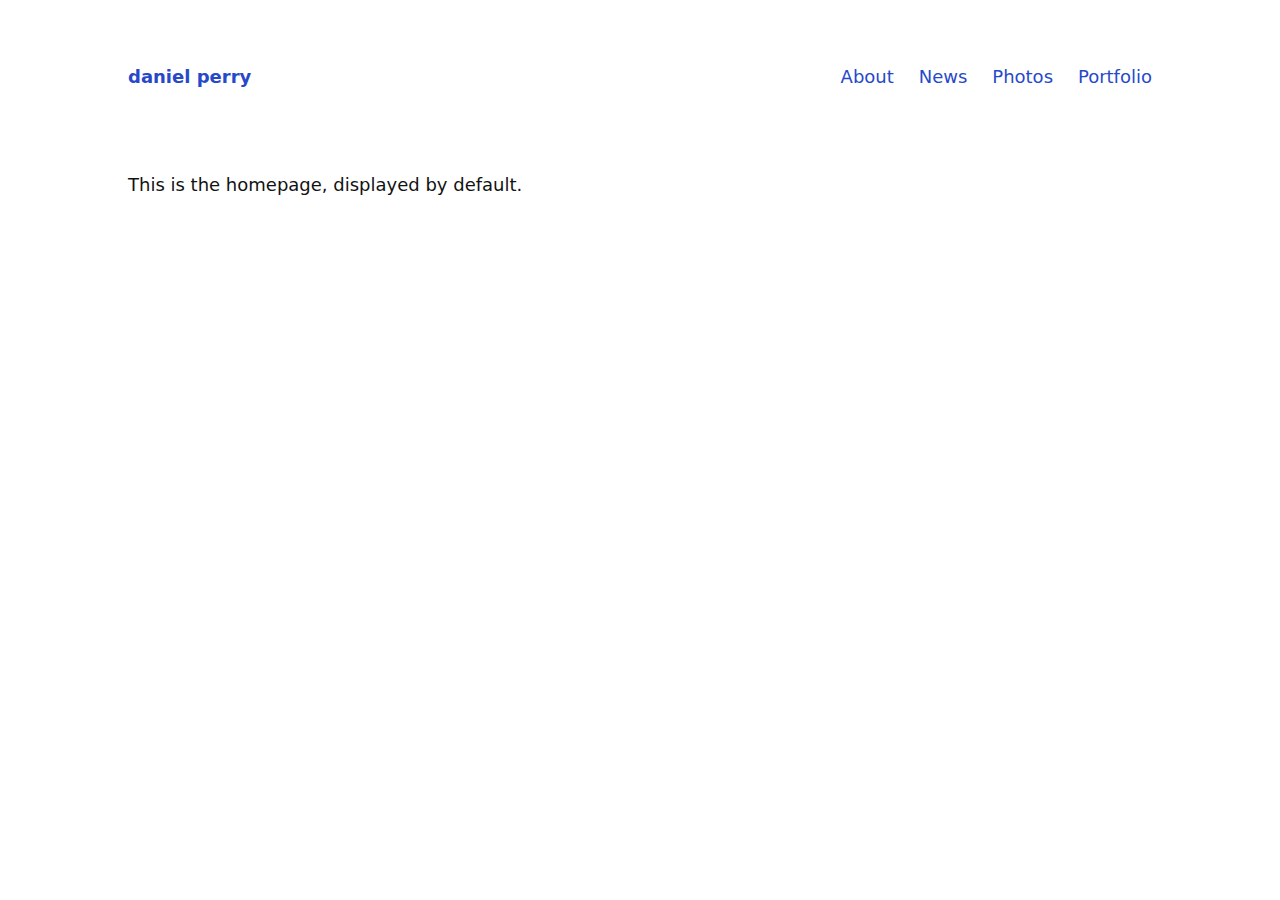
==== index.html @ 3948b259 "Initial commit" ====
<!-- JOHN DOE’S PAGE - https://github.com/cadars/john-doe/ -->

<!DOCTYPE html>
<html lang="en">
  <head>
    <meta charset="utf-8">
    <meta name="viewport" content="width=device-width,initial-scale=1">
    
    <title>Site title</title>
    <meta name="description" content="Site description">
    
    <!-- Recommended minimum -->
    <meta property="og:title" content="Site title">
    <meta property="og:description" content="Site description">
    <meta property="og:image" content="img/site-image.jpg">
    <meta name="twitter:card" content="summary_large_image">
    
    <!-- You could also inline the stylesheet -->
    <link href="styles.css" rel="stylesheet" >
    
  </head>
  <body>
    
    <header>
      <h1>
        <a href="#home">daniel perry</a>
      </h1>
      <nav>
        <a href="#about">About</a>
        <a href="#news">News</a>
        <a href="#photos">Photos</a>
        <a href="#portfolio">Portfolio</a>
      </nav>
    </header>
    
    <main>
      
      <section id="home"> <!-- HOME -->
        
        <p>This is the homepage, displayed by default.</p>
        
      </section>
      
      <section id="about"> <!-- ABOUT -->
        
        <p>This is the about page. <a href="#another-page">This is a link to another page</a>.</p>
        
        <figure> 
          <a href="#img-about">         
            <img loading="lazy" alt="" src="//via.placeholder.com/1200x600/ddd/ccc" width="1200" height="600">
          </a>
          <figcaption>Example of an image with a link to a larger version.</figcaption>
        </figure>
        
      </section>
      
      <section id="news"> <!-- NEWS -->
        
        <article>
          <h1>Blogging with Joe Bloggs <time>10.10.2020</time></h1>
          <p> One <em>could</em> use this setup to write <s>a blog</s> short updates. For images make sure to use the <code>loading="lazy"</code> attribute, so they get loaded only when needed.<label for="lazy">1</label><input type="checkbox" id="lazy"><small>
            
            You might be able to use it for <code>iframe</code> embeds too(?), but maybe just write a link to the Youtube video instead.
            
           </small></p>
        </article>
              
        <article>
          <h1><a href="https://example.com">Why Your Cat Bites You</a> <time>12.12.2004</time></h1>
          <p>Honestly you don't want to know.</p>
        </article>
      
      </section>
      
      <section id="photos"> <!-- PHOTOS -->
        
        <p>An example of a photo gallery with a lightbox.</p>

        <!-- You can use this grid of images in any page -->
        
        <div class="grid">
          <a href="#img-01"><img loading="lazy" alt="" src="//via.placeholder.com/300x300/ddd/ccc"></a>
          <a href="#img-02"><img loading="lazy" alt="" src="//via.placeholder.com/400x300/ddd/ccc"></a>
          <a href="#img-03"><img loading="lazy" alt="" src="//via.placeholder.com/300x400/ddd/ccc"></a>
          <a href="#img-04"><img loading="lazy" alt="" src="//via.placeholder.com/300x300/ddd/ccc"></a>
          <a href="#img-05"><img loading="lazy" alt="" src="//via.placeholder.com/400x300/ddd/ccc"></a>
          <a href="#img-06"><img loading="lazy" alt="" src="//via.placeholder.com/300x400/ddd/ccc"></a>
          <a href="#img-07"><img loading="lazy" alt="" src="//via.placeholder.com/300x300/ddd/ccc"></a>
          <a href="#img-08"><img loading="lazy" alt="" src="//via.placeholder.com/400x300/ddd/ccc"></a>
          <a href="#img-09"><img loading="lazy" alt="" src="//via.placeholder.com/300x400/ddd/ccc"></a>
          <a href="#img-10"><img loading="lazy" alt="" src="//via.placeholder.com/300x300/ddd/ccc"></a>
          <a href="#img-11"><img loading="lazy" alt="" src="//via.placeholder.com/400x300/ddd/ccc"></a>
          <a href="#img-12"><img loading="lazy" alt="" src="//via.placeholder.com/300x400/ddd/ccc"></a>
          <a href="#img-13"><img loading="lazy" alt="" src="//via.placeholder.com/300x300/ddd/ccc"></a>
          <a href="#img-14"><img loading="lazy" alt="" src="//via.placeholder.com/400x300/ddd/ccc"></a>
          <a href="#img-15"><img loading="lazy" alt="" src="//via.placeholder.com/300x400/ddd/ccc"></a>
        </div>
        
      </section>
      
      <section id="portfolio"> <!-- PORTFOLIO -->

        <div class="slides">
          <figure><img loading="lazy" alt="" src="//via.placeholder.com/4000x3000/ddd/ccc"></figure>
          <figure><img loading="lazy" alt="" src="//via.placeholder.com/3000x4000/ddd/ccc"></figure>
          <figure><img loading="lazy" alt="" src="//via.placeholder.com/4000x3000/ddd/ccc"></figure>
          <figure>
            <p>You can also have text over here.</p>
          </figure>
          <figure><img loading="lazy" alt="" src="//via.placeholder.com/1000x1000/ddd/ccc"></figure>
          <figure><img loading="lazy" alt="" src="//via.placeholder.com/4000x3000/ddd/ccc"></figure>
          <figure><img loading="lazy" alt="" src="//via.placeholder.com/3000x4000/ddd/ccc"></figure>
          <figure><img loading="lazy" alt="" src="//via.placeholder.com/1000x1000/ddd/ccc"></figure>
          <figure><img loading="lazy" alt="" src="//via.placeholder.com/4000x3000/ddd/ccc"></figure>
        </div>

      </section>
        
      <section id="another-page"> <!-- ANOTHER PAGE -->
        
        <p>This page is not referenced in the menu, yet it exists.</p>
        <p><a href="#about">← back</a></p>
        
      </section>
      
    </main>
    
    <!-- ----------
    LIGHTBOX IMAGES
    ----------- -->

    <!-- PHOTOS grid -->
    
    <a href="#photos" class="lightbox" id="img-01"><img loading="lazy" alt="" src="//via.placeholder.com/3000x3000/ddd/ccc"></a>
    <a href="#photos" class="lightbox" id="img-02"><img loading="lazy" alt="" src="//via.placeholder.com/4000x3000/ddd/ccc"></a>
    <a href="#photos" class="lightbox" id="img-03"><img loading="lazy" alt="" src="//via.placeholder.com/3000x4000/ddd/ccc"></a>
    <a href="#photos" class="lightbox" id="img-04"><img loading="lazy" alt="" src="//via.placeholder.com/3000x3000/ddd/ccc"></a>
    <a href="#photos" class="lightbox" id="img-05"><img loading="lazy" alt="" src="//via.placeholder.com/4000x3000/ddd/ccc"></a>
    <a href="#photos" class="lightbox" id="img-06"><img loading="lazy" alt="" src="//via.placeholder.com/3000x4000/ddd/ccc"></a>
    <a href="#photos" class="lightbox" id="img-07"><img loading="lazy" alt="" src="//via.placeholder.com/3000x3000/ddd/ccc"></a>
    <a href="#photos" class="lightbox" id="img-08"><img loading="lazy" alt="" src="//via.placeholder.com/4000x3000/ddd/ccc"></a>
    <a href="#photos" class="lightbox" id="img-09"><img loading="lazy" alt="" src="//via.placeholder.com/3000x4000/ddd/ccc"></a>
    <a href="#photos" class="lightbox" id="img-10"><img loading="lazy" alt="" src="//via.placeholder.com/3000x3000/ddd/ccc"></a>
    <a href="#photos" class="lightbox" id="img-11"><img loading="lazy" alt="" src="//via.placeholder.com/4000x3000/ddd/ccc"></a>
    <a href="#photos" class="lightbox" id="img-12"><img loading="lazy" alt="" src="//via.placeholder.com/3000x4000/ddd/ccc"></a>
    <a href="#photos" class="lightbox" id="img-13"><img loading="lazy" alt="" src="//via.placeholder.com/3000x3000/ddd/ccc"></a>
    <a href="#photos" class="lightbox" id="img-14"><img loading="lazy" alt="" src="//via.placeholder.com/4000x3000/ddd/ccc"></a>
    <a href="#photos" class="lightbox" id="img-15"><img loading="lazy" alt="" src="//via.placeholder.com/3000x4000/ddd/ccc"></a>    
    
    <!-- Other images -->
    
    <a href="#about" class="lightbox" id="img-about"><img loading="lazy" alt="" src="//via.placeholder.com/2400x1200/ddd/ccc"></a>
    
  </body>
</html>
---- styles.css ----
* { margin: 0; padding: 0; box-sizing: border-box;
  
  /* Color scheme */
  
  --textcolor: #121212;
  --bgcolor: #fff;
  --highlight: #2749c9;

}

@media (prefers-color-scheme: dark) {
  * {
    --textcolor: #dadada;
    --bgcolor: #141414;
    --highlight: #ffc400;
  }
}

body {
  font-size: 18px;
  font-family: system-ui, sans-serif;
  line-height: 1.45;
  color: var(--textcolor);
  background: var(--bgcolor);
  position: relative;
  max-width: 64em;  /* remove this for a full-width layout */
  margin: 0 auto;  /* centers the layout */
}

@media only screen and (max-width: 680px) { /* smaller screens */
  body {
    font-size: 16px;
  }
}

/* ------- Sections ------- */

section {
  padding: calc(6em + 5vw) 5vw 8vw 5vw;
  /* !! Everything below is needed !! */
  display: none;
  position: absolute;
  top: 0;
  min-height: 100vh;
  width: 100%;
  background: var(--bgcolor);
}

section:target { /* Show section */
  display: block;
}

section#home { /* Show #home by default */
  display: block;
}

/* ------- Header ------- */

header {
  padding: 5vw 5vw 0 5vw;
  display: flex;
  flex-wrap: wrap;
  position: relative;
  z-index: 2;
}

header h1 {
  font-size: 1em;
  flex: 1;
  white-space: nowrap;
  padding: 0 20vw .5em 0;
}

nav a:not(:last-of-type) {
  margin-right: 1.5vw;
}

/* ------- General ------- */

a {
  text-decoration: none;
  color: var(--highlight);
}

a:hover {
  border-bottom: 1px solid;
}

h2, h3, h4 {
  font-size: 1em;
  font-weight: 600;
  margin: 1.6em 0 .6em 0;
}

p, ul, ol, article {
  max-width: 60ch; /* Limit line-length to 60 characters */
  margin-bottom: .6em;
}

ul {
  list-style-type: none;
}

ul li::marker {
  content: "\2022   ";
}

li {
  margin-bottom: .2em;
}

ul, ol {
  padding-left: 2ch;
}

b, strong {
  font-weight: 600;
}

small {
  font-size: .85em;
}

hr {
  height: 1px;
  border: 0;
  background: currentColor;
  opacity: .1;
  margin: 1.2em 0;
}

abbr {
  text-decoration: none;
}

abbr[title]:hover {
  opacity: .7;
  cursor: help;
}

blockquote {
  padding-left: 2ch;
  opacity: .7;
  margin-bottom: .6em;
  position: relative;
}

blockquote:before {
  content: "";
  position:absolute;
  left: 0;
  top: .3em;
  bottom: .3em;
  background: currentColor;
  width: 1px;
  opacity: .2;
}

img, svg, video, audio {
  display: block;
  max-width: 100%;
  height: auto;
  fill: currentColor;
}
  
code, pre, textarea {
  font-family: ui-monospace, SF Mono, Menlo, Monaco, Andale Mono, monospace;
  font-size: 1em;
  opacity: .7;
}

a code {
  opacity:1;
}

textarea { /* for code samples */
  font-size: .9em;
  color: inherit;
  line-height:inherit;
  padding:.6em .9em;
  margin: .8em 0 1em 0;
  position: relative;
  display: block;
  width: 100%;
  white-space: pre;
  border:0;
  border-radius: 4px;
  background:rgba(255,255,100,.075);
  box-shadow: inset 1px 1px 0 rgba(0,0,0,.2), inset -1px -1px 0 rgba(0,0,0,.04) ;
}

/* Inline footnotes */

label {
  cursor: pointer;
  vertical-align: super;
  line-height: 1;
  font-size: .75em;
  padding-left: .1em;
}

label:hover {
  color: var(--highlight);
}

label:before {content:"[";}
label:after {content:"]";}

label + input,
label + input + small {
  display: none;
}

input:checked + small {
  display: block;
  padding: .8em 0 1em 2.5vw;;
}

/* Figures */

figure {
  margin: 2em 0 1.5em 0;
}

figure figcaption {
  margin: 0.8em 0 0 0;
  font-size: .85em;
  opacity: .7;
}

/* Responsive video embeds */

figure.video {
  position: relative;
  padding-bottom: 56.25%; /* 16:9 */
  height: 0;
  overflow: hidden;
}

figure.video iframe, figure.video object, figure.video embed {
  position: absolute;
  top: 0;
  left: 0;
  width: 100%;
  height: 100%;
  border: 0;
  visibility: hidden; /* so loading="lazy" should work? */
}

section:target iframe {
  visibility: visible;
}

/* External links */

a[href*="//"]:after { 
  font-weight: 300;
  content: "\2197"; /* top right arrow: â†— */
  color: var(--textcolor);
  opacity: .25;
}

a[href*="//"]:hover:after {
  color: var(--highlight);
  opacity: 1;
}

/* File links */

a:before { 
  font-size: .7em;
  margin-right: .4em;
}

/* Add more filetypes here if you want */

a[href$=".pdf"]:before { content: "PDF"; }
a[href$=".txt"]:before { content: "TXT"; }
a[href$=".mp3"]:before { content: "MP3"; }
a[href$=".jpeg"]:before,
a[href$=".jpg"]:before,
a[href$=".gif"]:before,
a[href$=".png"]:before { content: "IMG"; }

/* ------- News ------- */

article + article {
  margin-top: 5em;
}

article h1 {
  font-size: 1em;
  font-weight:700;
  margin-bottom: 1em;
}

article time {
  margin-left: .6em;
  font-size: .8em;
  font-weight: 400;
  opacity: .7;
}

/* ------- Images Grid ------- */

.grid {
  display: grid;
  grid-gap: 5vmin;
  grid-template-columns: repeat(auto-fill, minmax(150px, 1fr));
  grid-auto-flow: dense;
  padding: 2em 0;
}

.grid a {
  position: relative;
  border: 0;
}

.grid a:before {
  content: "";
  display: block;
  padding-top: 100%;
}

.grid a img {
  position: absolute;
  top: 0;
  width: 100%;
  height: 100%;
  object-fit: contain;
}

.grid a:hover {
  transform: scale(.975);
}

/* ------- Slideshow ------- */

.slides {
  position:fixed;
  top:0;
  left:0;
  right:0;
  bottom:0;
  overflow-y:scroll;
  scroll-snap-type:y mandatory;
}

.slides figure {
  height:100vh;
  padding:0 5vw;
  margin:0;
  display:grid;
  place-items:center;
  align-content: center;
  scroll-snap-align:center;
  background-size: cover; /* Full bleed background images */
  background-position: center center;
}

.slides figure img {
  max-height:88vh;
}

/* ------- Lightbox ------- */

.lightbox {
  position: fixed;
  display: none;
  color: var(--textcolor);
}

.lightbox:target {
  top: 0;
  right: 0;
  left: 0;
  height: 100vh;
  display: grid;
  place-items: center;
  align-content: center;
  background: var(--bgcolor);
  border: 0;
  z-index: 3;
}

.lightbox img {
  max-height: 100vh;
  z-index: 4;
}

.lightbox:target:before { /* Loading spinner */
  content:"";
  height: 2em;
  width: 2em;
  animation: spin .8s infinite linear;
  border: 1px solid;
  border-right-color: transparent;
  border-radius: 50%;
  display: block;
  position: absolute;
  transform: translateX(-50%);
  opacity: .25;
}

@keyframes spin {
  0% { transform: rotate(0deg); }
  100% { transform: rotate(360deg); }
}

.lightbox:target:after { /* Ã— to close */
  content: "\00D7";
  position: fixed;
  font-size: 2em;
  font-weight: 200;
  line-height: 0;
  top: .75em;
  right: .5em;
  z-index: 4;
}

/* ------- Print ------- */

@media print {
  
  nav, .lightbox:target:after { display: none; }
  
  article, figure, img {
    page-break-inside: avoid;
    break-inside: avoid;
  }
  
  /* Inline footnotes */
  label + input + small { display: inline; }
  label + input + small:before { content: "["; }
  label + input + small:after { content: "]"; }
    
}
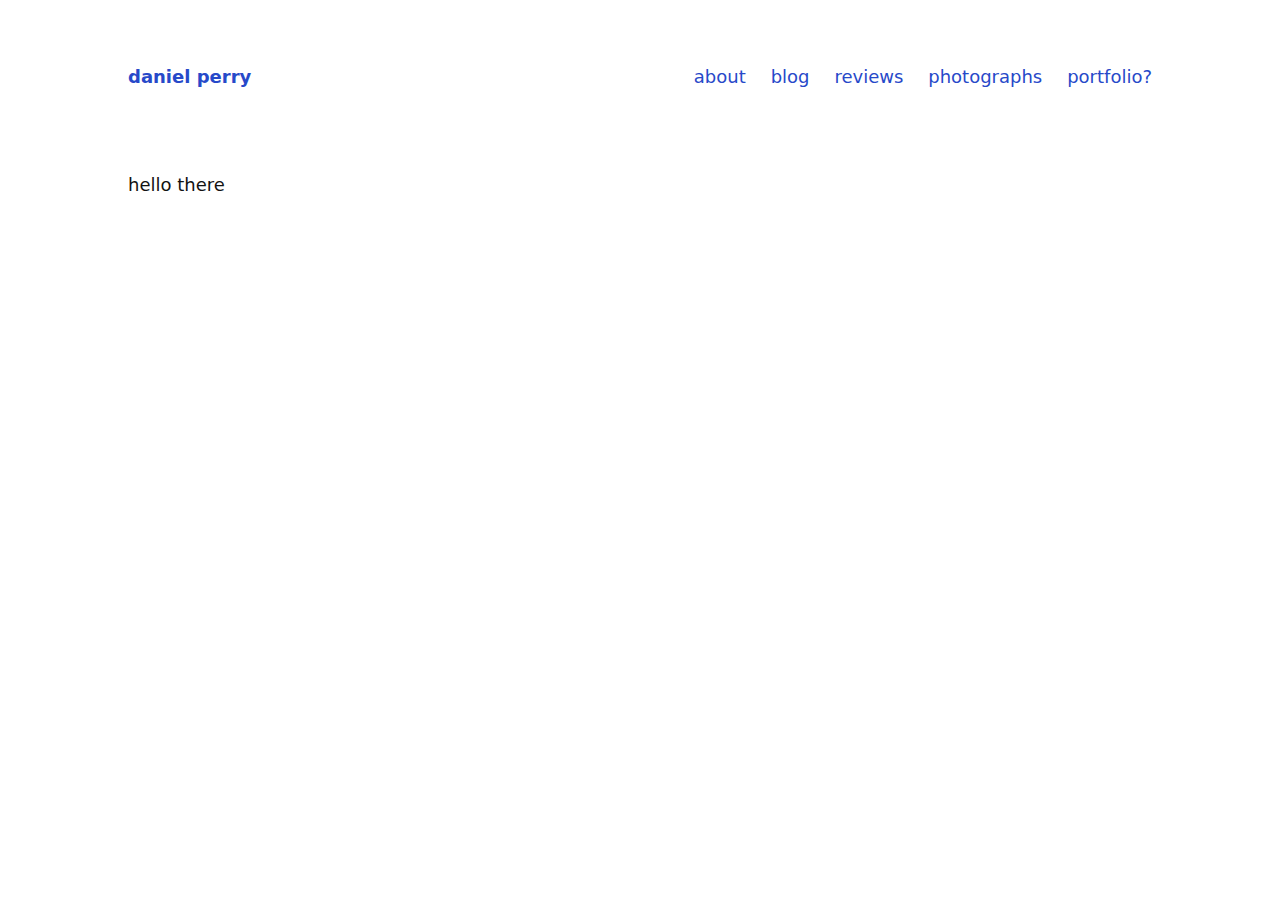
==== commit 268ccbe7: "Update index.html" ====
--- a/index.html
+++ b/index.html
@@ -26,10 +26,11 @@
         <a href="#home">daniel perry</a>
       </h1>
       <nav>
-        <a href="#about">About</a>
-        <a href="#news">News</a>
-        <a href="#photos">Photos</a>
-        <a href="#portfolio">Portfolio</a>
+        <a href="#about">about</a>
+        <a href="#blog">blog</a>
+        <a href="#reviews">reviews</a>
+        <a href="#photography">photographs</a>
+        <a href="#portfolio">portfolio?</a>
       </nav>
     </header>
     
@@ -37,44 +38,39 @@
       
       <section id="home"> <!-- HOME -->
         
-        <p>This is the homepage, displayed by default.</p>
+        <p>hello there</p>
         
       </section>
       
       <section id="about"> <!-- ABOUT -->
         
-        <p>This is the about page. <a href="#another-page">This is a link to another page</a>.</p>
+        <p>my name is daniel. this is my websit. sorry it is empty at the moment </p>
         
         <figure> 
           <a href="#img-about">         
-            <img loading="lazy" alt="" src="//via.placeholder.com/1200x600/ddd/ccc" width="1200" height="600">
+            <!--<img loading="lazy" alt="" src="images/armyman.jpg" width="600" height="300"> -->
           </a>
           <figcaption>Example of an image with a link to a larger version.</figcaption>
         </figure>
         
       </section>
       
-      <section id="news"> <!-- NEWS -->
+      <section id="blog"> <!-- blog -->
         
         <article>
-          <h1>Blogging with Joe Bloggs <time>10.10.2020</time></h1>
-          <p> One <em>could</em> use this setup to write <s>a blog</s> short updates. For images make sure to use the <code>loading="lazy"</code> attribute, so they get loaded only when needed.<label for="lazy">1</label><input type="checkbox" id="lazy"><small>
-            
-            You might be able to use it for <code>iframe</code> embeds too(?), but maybe just write a link to the Youtube video instead.
-            
-           </small></p>
+          <h1>hmmm random thoughts <time>25.11.2020</time></h1>
+          <p>This is post #1</p>
         </article>
-              
-        <article>
-          <h1><a href="https://example.com">Why Your Cat Bites You</a> <time>12.12.2004</time></h1>
-          <p>Honestly you don't want to know.</p>
-        </article>
-      
+
+      </section>
+
+      <section id="reviews" ><!--Reviews-->
+
       </section>
       
       <section id="photos"> <!-- PHOTOS -->
         
-        <p>An example of a photo gallery with a lightbox.</p>
+        <p>gallery.</p>
 
         <!-- You can use this grid of images in any page -->
         
@@ -99,20 +95,6 @@
       </section>
       
       <section id="portfolio"> <!-- PORTFOLIO -->
-
-        <div class="slides">
-          <figure><img loading="lazy" alt="" src="//via.placeholder.com/4000x3000/ddd/ccc"></figure>
-          <figure><img loading="lazy" alt="" src="//via.placeholder.com/3000x4000/ddd/ccc"></figure>
-          <figure><img loading="lazy" alt="" src="//via.placeholder.com/4000x3000/ddd/ccc"></figure>
-          <figure>
-            <p>You can also have text over here.</p>
-          </figure>
-          <figure><img loading="lazy" alt="" src="//via.placeholder.com/1000x1000/ddd/ccc"></figure>
-          <figure><img loading="lazy" alt="" src="//via.placeholder.com/4000x3000/ddd/ccc"></figure>
-          <figure><img loading="lazy" alt="" src="//via.placeholder.com/3000x4000/ddd/ccc"></figure>
-          <figure><img loading="lazy" alt="" src="//via.placeholder.com/1000x1000/ddd/ccc"></figure>
-          <figure><img loading="lazy" alt="" src="//via.placeholder.com/4000x3000/ddd/ccc"></figure>
-        </div>
 
       </section>
         
@@ -152,4 +134,5 @@
     <a href="#about" class="lightbox" id="img-about"><img loading="lazy" alt="" src="//via.placeholder.com/2400x1200/ddd/ccc"></a>
     
   </body>
+  <!--Credit to https://john-doe.neocities.org-->
 </html>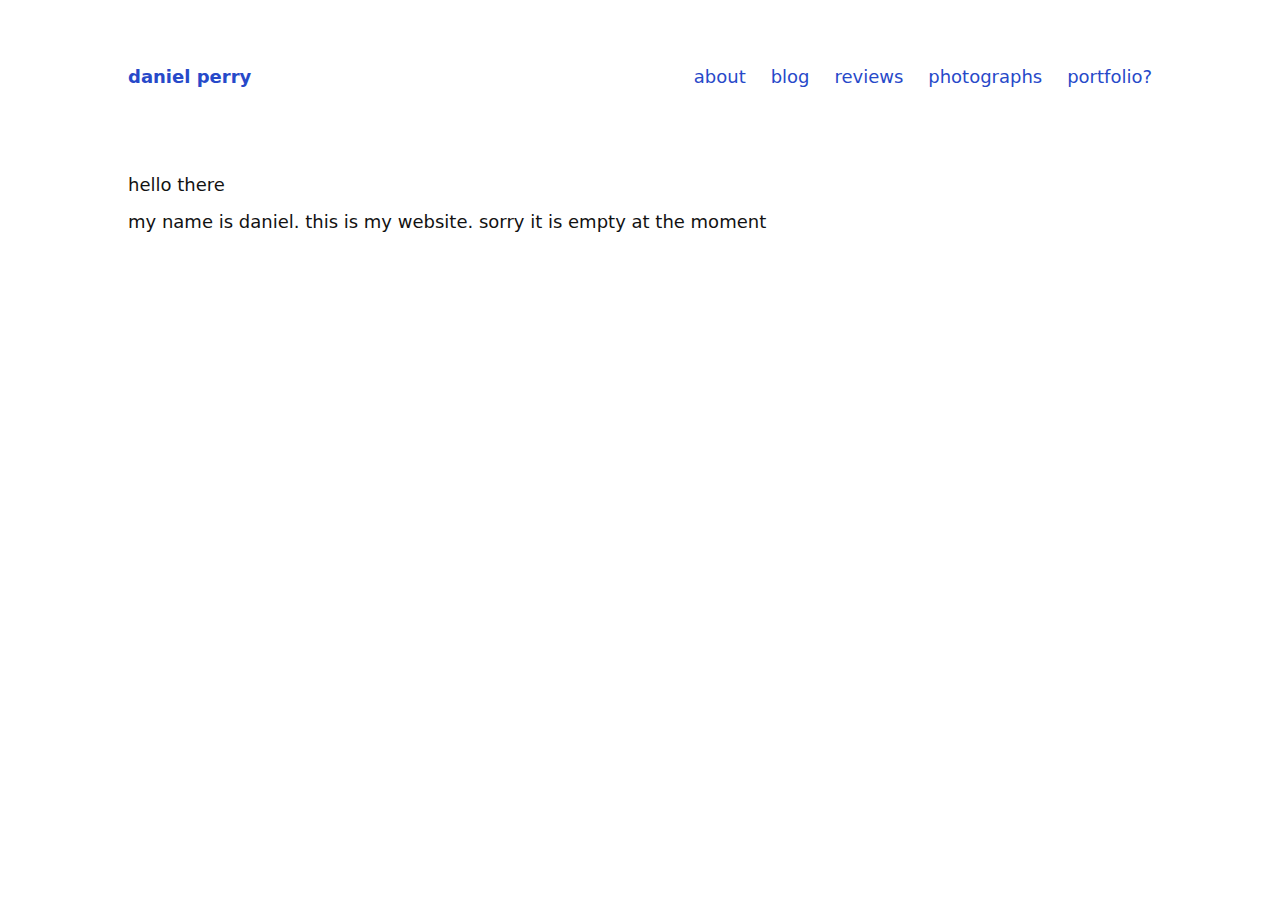
==== commit d0013969: "Update index.html" ====
--- a/index.html
+++ b/index.html
@@ -29,7 +29,7 @@
         <a href="#about">about</a>
         <a href="#blog">blog</a>
         <a href="#reviews">reviews</a>
-        <a href="#photography">photographs</a>
+        <a href="#photographs">photographs</a>
         <a href="#portfolio">portfolio?</a>
       </nav>
     </header>
@@ -39,27 +39,30 @@
       <section id="home"> <!-- HOME -->
         
         <p>hello there</p>
+        <p>my name is daniel. this is my website. sorry it is empty at the moment</p>
         
       </section>
       
       <section id="about"> <!-- ABOUT -->
         
-        <p>my name is daniel. this is my websit. sorry it is empty at the moment </p>
-        
+        <p><b>25.11.2020</b>: This is the second beggining of my foray into web development. At the moment it is hacked together and all together a bit of a mess. Currently github pages is the host which is a good free solution until this page is worth paying for actual webhosting. The website itself is mostly courtesy of css file that enables the page to exist on a single html file. I think thats cool but also pretty hacky and not future proof at all.  </p>
+
+        <p> <b>Styleguide:</b> Capital letters are mostly optional and will probably onle exist to denote a new sentance and maybe for a proper noun </p>
+        <!--
         <figure> 
           <a href="#img-about">         
-            <!--<img loading="lazy" alt="" src="images/armyman.jpg" width="600" height="300"> -->
+            <img loading="lazy" alt="" src="images/armyman.jpg" width="600" height="300"> 
           </a>
           <figcaption>Example of an image with a link to a larger version.</figcaption>
         </figure>
-        
+        -->
       </section>
       
       <section id="blog"> <!-- blog -->
         
         <article>
-          <h1>hmmm random thoughts <time>25.11.2020</time></h1>
-          <p>This is post #1</p>
+          <h1>Finally got around to it<time>25.11.2020</time></h1>
+          <p>This is something I have wanted to be able to do for a while- and i should have been able to ages ago if i wasn't intent on putting it off. When lockdowns started around the world and I came back to switzerland from canada i started to learn html wanting to do this- and around the begginging of summer in early june-ish secured the domain and went straight for paying 6$ a month for cloudley hosting thinking it would be nice to have an email adress that wasn't contributing to google.com's database on myself. Then I decided to do my military service and given that i had no free time spending money for an unfinished landing page was a waste of my solde, and this project went on sabbatical. Well now i'm free from the military and free until winter term starts in january so here i am. hello there. </p>
         </article>
 
       </section>
@@ -68,7 +71,7 @@
 
       </section>
       
-      <section id="photos"> <!-- PHOTOS -->
+      <section id="photographs"> <!-- PHOTOS -->
         
         <p>gallery.</p>
 
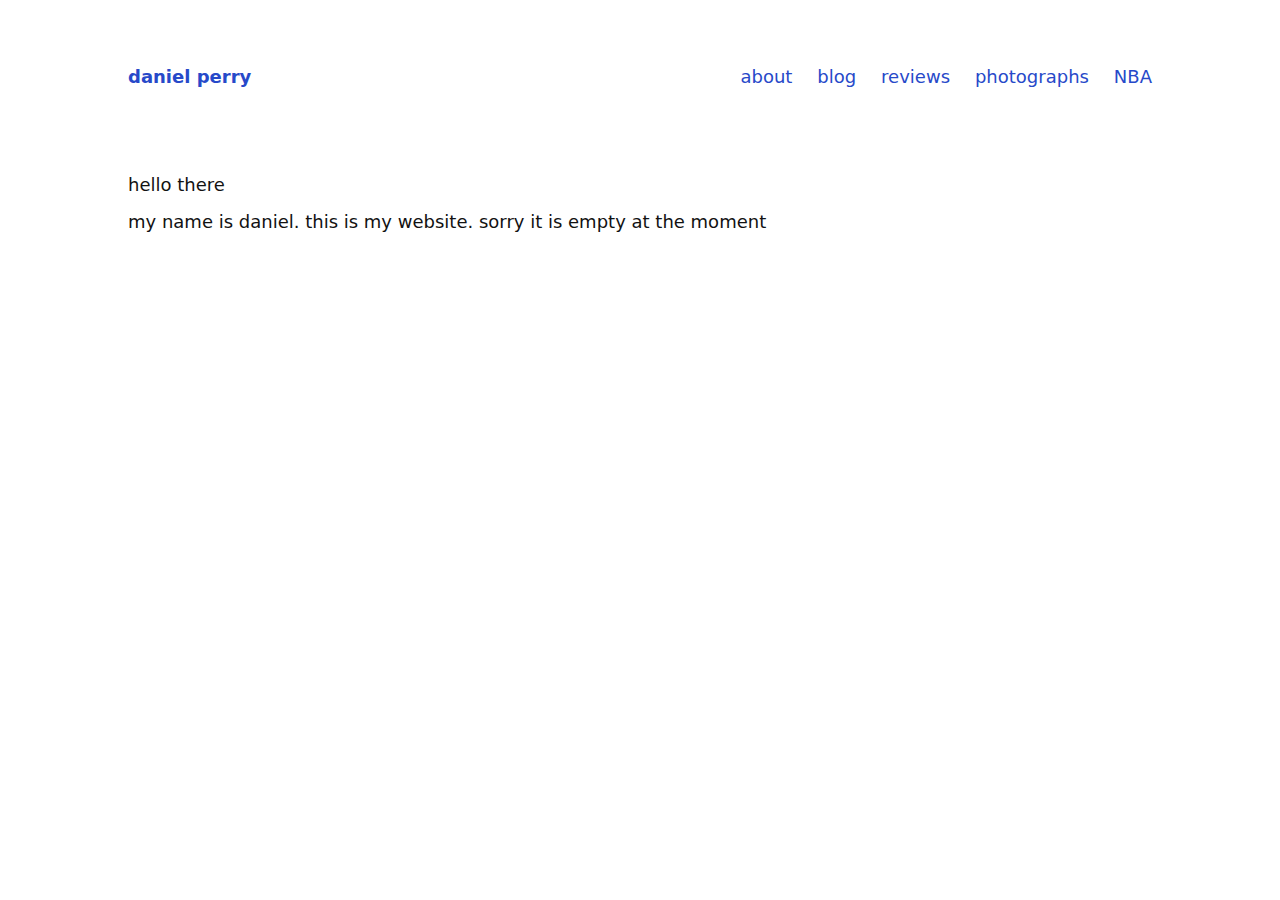
==== commit dff5179b: "update" ====
--- a/index.html
+++ b/index.html
@@ -30,7 +30,7 @@
         <a href="#blog">blog</a>
         <a href="#reviews">reviews</a>
         <a href="#photographs">photographs</a>
-        <a href="#portfolio">portfolio?</a>
+        <a href="#portfolio">NBA</a>
       </nav>
     </header>
     
@@ -97,7 +97,15 @@
         
       </section>
       
-      <section id="portfolio"> <!-- PORTFOLIO -->
+      <section id="NBA"> <!-- PORTFOLIO -->
+        <article>
+          <h1>Modeling an NBA pick swap as a Call Option</h1>
+          <p>In finance, call option contract give the owner the right to purchase an underlying asset at some time in the future at a strike price set now, in exhange for an option premium or option price. If the underlying is worth more than the strike price money can be made, If however the strike is higher than the value of the underlying no purchase is made. If we replace the strike price with a strike asset the call option begins to look like an NBA draft pick swap.</p>
+
+          <p>A pick swap gives a team (say team A)the right to swap picks with another team (say team B). The swap is only going to be exercised if pick A is lower than pick B, as in the NBA a lower draft pick has higher value. Team A therefor buys the swap contract from Team B in exchange for some swap value. In the NBA this is normally occurs as part of a larger trade, where some players, draft picks and draft swaps are traded between teams.</p>
+
+          <p>Assigning a value or price to pick swaps is therefor important to teams deciding whether to make a trade or not. Call options </p>
+        </article>
 
       </section>
         
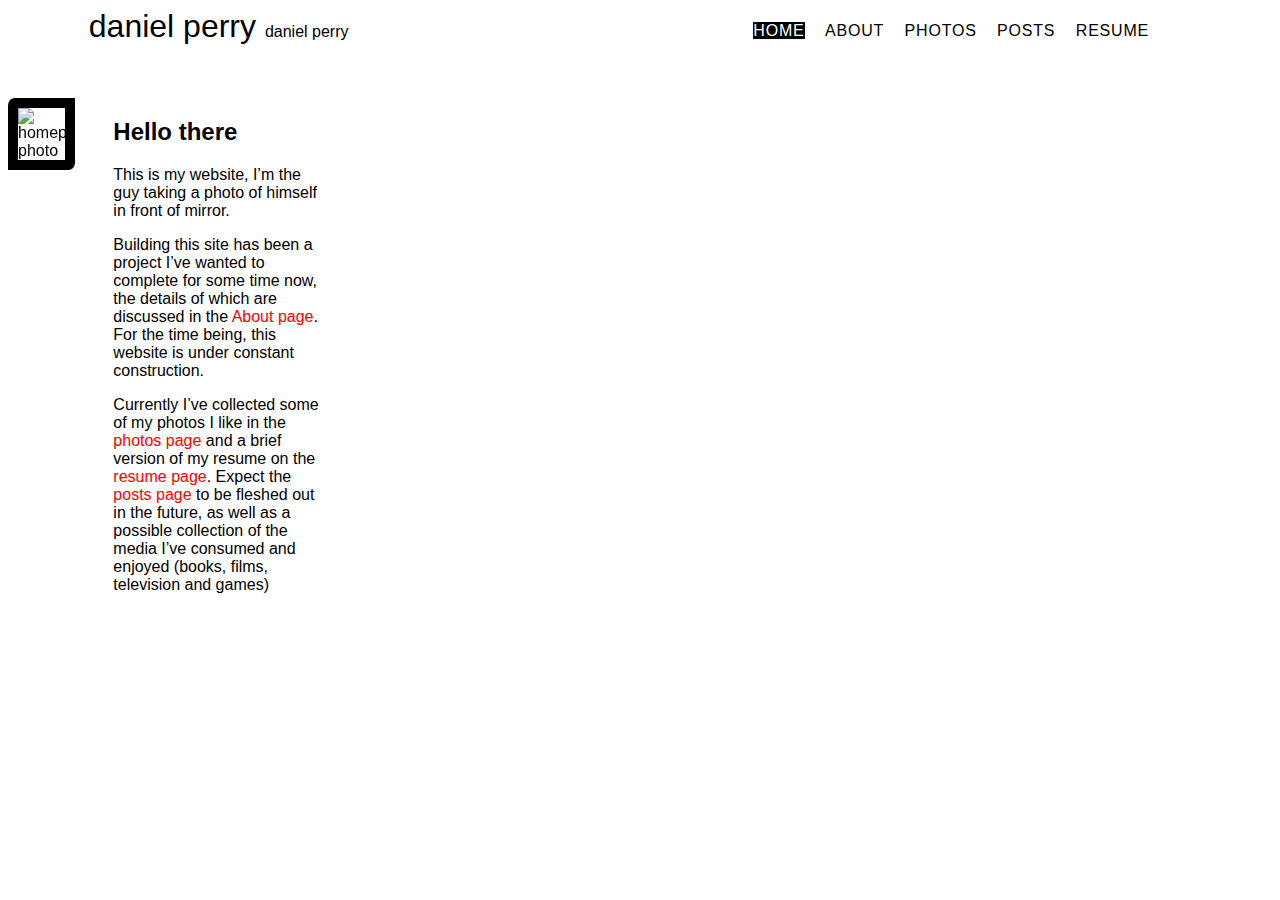
==== commit 57dc9b67: "rework" ====
--- a/index.html
+++ b/index.html
@@ -1,149 +1,58 @@
-<!-- JOHN DOE’S PAGE - https://github.com/cadars/john-doe/ -->
-
 <!DOCTYPE html>
 <html lang="en">
   <head>
-    <meta charset="utf-8">
-    <meta name="viewport" content="width=device-width,initial-scale=1">
-    
-    <title>Site title</title>
-    <meta name="description" content="Site description">
-    
-    <!-- Recommended minimum -->
-    <meta property="og:title" content="Site title">
-    <meta property="og:description" content="Site description">
-    <meta property="og:image" content="img/site-image.jpg">
-    <meta name="twitter:card" content="summary_large_image">
-    
-    <!-- You could also inline the stylesheet -->
-    <link href="styles.css" rel="stylesheet" >
-    
-  </head>
+  <meta charset="UTF-8">
+  <!--<meta name="viewport" content="width=device-width, initial-scale=1.0">-->
+  
+  <title>Daniel Perry</title>
+   <link rel="preconnect" href="https://fonts.gstatic.com"> 
+   <link href="https://fonts.googleapis.com/css2?family=Raleway:ital,wght@0,400;0,700;1,400&display=swap" rel="stylesheet"> 
+   <link rel="stylesheet" href="/assets/css/styles.css">
+
+  
+</head>
   <body>
-    
-    <header>
-      <h1>
-        <a href="#home">daniel perry</a>
-      </h1>
+    <div class="container">
+      <page-title>
+    <a href="/"> daniel perry </a>
+        Daniel Perry 
+</page-title>
+<header>
       <nav>
-        <a href="#about">about</a>
-        <a href="#blog">blog</a>
-        <a href="#reviews">reviews</a>
-        <a href="#photographs">photographs</a>
-        <a href="#portfolio">NBA</a>
+        <nav role="navigation">
+  	
+    	<a href="/" class="active">Home</a> 
+  
+    	<a href="/about/" >About</a> 
+  
+    	<a href="/photos/" >Photos</a> 
+  
+    	<a href="/posts.html" >Posts</a> 
+  
+    	<a href="/resume.html" >Resume</a> 
+  
+</nav>
+
+
       </nav>
-    </header>
-    
-    <main>
-      
-      <section id="home"> <!-- HOME -->
-        
-        <p>hello there</p>
-        <p>my name is daniel. this is my website. sorry it is empty at the moment</p>
-        
-      </section>
-      
-      <section id="about"> <!-- ABOUT -->
-        
-        <p><b>25.11.2020</b>: This is the second beggining of my foray into web development. At the moment it is hacked together and all together a bit of a mess. Currently github pages is the host which is a good free solution until this page is worth paying for actual webhosting. The website itself is mostly courtesy of css file that enables the page to exist on a single html file. I think thats cool but also pretty hacky and not future proof at all.  </p>
+</header>
 
-        <p> <b>Styleguide:</b> Capital letters are mostly optional and will probably onle exist to denote a new sentance and maybe for a proper noun </p>
-        <!--
-        <figure> 
-          <a href="#img-about">         
-            <img loading="lazy" alt="" src="images/armyman.jpg" width="600" height="300"> 
-          </a>
-          <figcaption>Example of an image with a link to a larger version.</figcaption>
-        </figure>
-        -->
-      </section>
-      
-      <section id="blog"> <!-- blog -->
-        
-        <article>
-          <h1>Finally got around to it<time>25.11.2020</time></h1>
-          <p>This is something I have wanted to be able to do for a while- and i should have been able to ages ago if i wasn't intent on putting it off. When lockdowns started around the world and I came back to switzerland from canada i started to learn html wanting to do this- and around the begginging of summer in early june-ish secured the domain and went straight for paying 6$ a month for cloudley hosting thinking it would be nice to have an email adress that wasn't contributing to google.com's database on myself. Then I decided to do my military service and given that i had no free time spending money for an unfinished landing page was a waste of my solde, and this project went on sabbatical. Well now i'm free from the military and free until winter term starts in january so here i am. hello there. </p>
-        </article>
+      <div class="leftside">
+        <div class="title-photo">
+		<img src="/assets/images/home.jpg" alt="homepage photo">
+		</div>
+      </div>
+      <div class="rightside"> 
+      	<h2 id="hello-there">Hello there</h2>
+<p>This is my website, I’m the guy taking a photo of himself in front of mirror.</p>
 
-      </section>
+<p>Building this site has been a project I’ve wanted to complete for some time now, the details of which are discussed in the <a href="/about">About page</a>. For the time being, this website is under constant construction.</p>
 
-      <section id="reviews" ><!--Reviews-->
+<p>Currently I’ve collected some of my photos I like in the <a href="/photos">photos page</a> and a brief version of my resume on the <a href="/resume">resume page</a>. Expect the <a href="/posts">posts page</a> to be fleshed out in the future, as well as a possible collection of the media I’ve consumed and enjoyed (books, films, television and games)</p>
 
-      </section>
-      
-      <section id="photographs"> <!-- PHOTOS -->
-        
-        <p>gallery.</p>
 
-        <!-- You can use this grid of images in any page -->
-        
-        <div class="grid">
-          <a href="#img-01"><img loading="lazy" alt="" src="//via.placeholder.com/300x300/ddd/ccc"></a>
-          <a href="#img-02"><img loading="lazy" alt="" src="//via.placeholder.com/400x300/ddd/ccc"></a>
-          <a href="#img-03"><img loading="lazy" alt="" src="//via.placeholder.com/300x400/ddd/ccc"></a>
-          <a href="#img-04"><img loading="lazy" alt="" src="//via.placeholder.com/300x300/ddd/ccc"></a>
-          <a href="#img-05"><img loading="lazy" alt="" src="//via.placeholder.com/400x300/ddd/ccc"></a>
-          <a href="#img-06"><img loading="lazy" alt="" src="//via.placeholder.com/300x400/ddd/ccc"></a>
-          <a href="#img-07"><img loading="lazy" alt="" src="//via.placeholder.com/300x300/ddd/ccc"></a>
-          <a href="#img-08"><img loading="lazy" alt="" src="//via.placeholder.com/400x300/ddd/ccc"></a>
-          <a href="#img-09"><img loading="lazy" alt="" src="//via.placeholder.com/300x400/ddd/ccc"></a>
-          <a href="#img-10"><img loading="lazy" alt="" src="//via.placeholder.com/300x300/ddd/ccc"></a>
-          <a href="#img-11"><img loading="lazy" alt="" src="//via.placeholder.com/400x300/ddd/ccc"></a>
-          <a href="#img-12"><img loading="lazy" alt="" src="//via.placeholder.com/300x400/ddd/ccc"></a>
-          <a href="#img-13"><img loading="lazy" alt="" src="//via.placeholder.com/300x300/ddd/ccc"></a>
-          <a href="#img-14"><img loading="lazy" alt="" src="//via.placeholder.com/400x300/ddd/ccc"></a>
-          <a href="#img-15"><img loading="lazy" alt="" src="//via.placeholder.com/300x400/ddd/ccc"></a>
-        </div>
-        
-      </section>
-      
-      <section id="NBA"> <!-- PORTFOLIO -->
-        <article>
-          <h1>Modeling an NBA pick swap as a Call Option</h1>
-          <p>In finance, call option contract give the owner the right to purchase an underlying asset at some time in the future at a strike price set now, in exhange for an option premium or option price. If the underlying is worth more than the strike price money can be made, If however the strike is higher than the value of the underlying no purchase is made. If we replace the strike price with a strike asset the call option begins to look like an NBA draft pick swap.</p>
+      </div>
+    </div>
+</body>
+</html>
 
-          <p>A pick swap gives a team (say team A)the right to swap picks with another team (say team B). The swap is only going to be exercised if pick A is lower than pick B, as in the NBA a lower draft pick has higher value. Team A therefor buys the swap contract from Team B in exchange for some swap value. In the NBA this is normally occurs as part of a larger trade, where some players, draft picks and draft swaps are traded between teams.</p>
-
-          <p>Assigning a value or price to pick swaps is therefor important to teams deciding whether to make a trade or not. Call options </p>
-        </article>
-
-      </section>
-        
-      <section id="another-page"> <!-- ANOTHER PAGE -->
-        
-        <p>This page is not referenced in the menu, yet it exists.</p>
-        <p><a href="#about">← back</a></p>
-        
-      </section>
-      
-    </main>
-    
-    <!-- ----------
-    LIGHTBOX IMAGES
-    ----------- -->
-
-    <!-- PHOTOS grid -->
-    
-    <a href="#photos" class="lightbox" id="img-01"><img loading="lazy" alt="" src="//via.placeholder.com/3000x3000/ddd/ccc"></a>
-    <a href="#photos" class="lightbox" id="img-02"><img loading="lazy" alt="" src="//via.placeholder.com/4000x3000/ddd/ccc"></a>
-    <a href="#photos" class="lightbox" id="img-03"><img loading="lazy" alt="" src="//via.placeholder.com/3000x4000/ddd/ccc"></a>
-    <a href="#photos" class="lightbox" id="img-04"><img loading="lazy" alt="" src="//via.placeholder.com/3000x3000/ddd/ccc"></a>
-    <a href="#photos" class="lightbox" id="img-05"><img loading="lazy" alt="" src="//via.placeholder.com/4000x3000/ddd/ccc"></a>
-    <a href="#photos" class="lightbox" id="img-06"><img loading="lazy" alt="" src="//via.placeholder.com/3000x4000/ddd/ccc"></a>
-    <a href="#photos" class="lightbox" id="img-07"><img loading="lazy" alt="" src="//via.placeholder.com/3000x3000/ddd/ccc"></a>
-    <a href="#photos" class="lightbox" id="img-08"><img loading="lazy" alt="" src="//via.placeholder.com/4000x3000/ddd/ccc"></a>
-    <a href="#photos" class="lightbox" id="img-09"><img loading="lazy" alt="" src="//via.placeholder.com/3000x4000/ddd/ccc"></a>
-    <a href="#photos" class="lightbox" id="img-10"><img loading="lazy" alt="" src="//via.placeholder.com/3000x3000/ddd/ccc"></a>
-    <a href="#photos" class="lightbox" id="img-11"><img loading="lazy" alt="" src="//via.placeholder.com/4000x3000/ddd/ccc"></a>
-    <a href="#photos" class="lightbox" id="img-12"><img loading="lazy" alt="" src="//via.placeholder.com/3000x4000/ddd/ccc"></a>
-    <a href="#photos" class="lightbox" id="img-13"><img loading="lazy" alt="" src="//via.placeholder.com/3000x3000/ddd/ccc"></a>
-    <a href="#photos" class="lightbox" id="img-14"><img loading="lazy" alt="" src="//via.placeholder.com/4000x3000/ddd/ccc"></a>
-    <a href="#photos" class="lightbox" id="img-15"><img loading="lazy" alt="" src="//via.placeholder.com/3000x4000/ddd/ccc"></a>    
-    
-    <!-- Other images -->
-    
-    <a href="#about" class="lightbox" id="img-about"><img loading="lazy" alt="" src="//via.placeholder.com/2400x1200/ddd/ccc"></a>
-    
-  </body>
-  <!--Credit to https://john-doe.neocities.org-->
-</html>--- a/assets/css/styles.css
+++ b/assets/css/styles.css
@@ -0,0 +1,129 @@
+/*$primary-text-colour: ;*/
+/*
+// Colours
+
+$blue: #0076df !default;
+$red: #f95020 !default;
+$green: #00cf26 !default;
+$yellow: #efcc00 !default;
+$orange: #ffcc22 !default;
+$purple: #f92080 !default;
+$dark-blue: #00369f !default;
+$green: #00ab37 !default;
+$dark-green: #009f06 !default;
+$light-pink: #ffdddd !default;
+$light-green: #ddffdd !default;
+$dark-gray: #333 !default;
+$mid-gray: #777 !default;
+$light-gray: #ccc !default;
+$lighter-gray: #eee !default;
+$darken-1: rgba(#000,.0625) !default;
+$darken-2: rgba(#000,.125) !default;
+$darken-3: rgba(#000,.25) !default;
+$darken-4: rgba(#000,.5) !default;
+*/
+/* CSS for fonts, and basic styling as well as maybe special styles */
+@import url("https://fonts.googleapis.com/css2?family=Didact+Gothic&family=Hind:wght@300;400;500;600;700&display=swap");
+html { margin: 0; font-family: -apple-system, BlinkMacSystemFont, San Francisco, "Segoe UI", Roboto, Helvetica, Arial, sans-serif; }
+
+h1 { font-family: "Futura", sans-serif; }
+
+h2 { font-family: "Futura", sans-serif; }
+
+h3 { font-family: "Futura", sans-serif; }
+
+h4 { font-family: "Futura", sans-serif; }
+
+p { font-family: -apple-system, BlinkMacSystemFont, San Francisco, "Segoe UI", Roboto, Helvetica, Arial, sans-serif; }
+
+a { text-decoration: none; color: red; }
+
+.container { display: grid; grid-template-columns: repeat(12, 1fr); grid-template-rows: 5vh 5vh auto; }
+
+header { grid-column: 8 / span 5; grid-row: 1; background-color: white; align-self: center; }
+
+page-title { grid-column: 1/5; grid-row: 1; text-align: center; padding: 0; color: black; font-size: default; text-transform: lowercase; }
+
+page-title a { font-size: 2rem; color: black; }
+
+main { grid-column: 3/11; grid-row: 3; }
+
+.leftside { grid-row: 3; grid-column: 1; }
+
+.rightside { grid-row: 3; grid-column: 2/4; }
+
+@media screen and (max-width: 650px) { main { grid-column: 2/12; grid-row: 3; } header { grid-column: span 12; grid-row: 1; } page-title { grid-column: 6 / span 6; grid-row: 2; } }
+
+/*@import 'test';*/
+/*Layout variables 40px*/
+nav a, nav a.visited { margin: 0.5rem; text-decoration: none; text-transform: uppercase; color: black; background-color: white; font-family: "Helvetica", sans-serif; font-size: 1rem; font-weight: 500; letter-spacing: .05em; }
+
+nav a:hover, nav a.active { background-color: black; color: white; }
+
+section { display: flex; padding-top: 2.4rem; padding-bottom: 2.4rem; padding-left: .2rem; border-bottom: 0.1rem solid #fa5252; hyphens: auto; }
+
+.section-title { font-size: 1.6rem; text-align: left; min-width: 10rem; }
+
+.section-flex { display: flex; flex-wrap: wrap; }
+
+.block { margin-bottom: 2rem; }
+
+.block:last-child { margin-bottom: 0; }
+
+.block-square { width: 18rem; }
+
+.block-square:nth-last-child(2) { margin-bottom: 0; }
+
+.block-title { font-size: 1.2rem; margin-bottom: .4rem; font-weight: bold; }
+
+.block-subtitle { font-size: 1rem; margin-bottom: 1rem; color: #fa5252; }
+
+.block-content { font-size: 1rem; line-height: 1.5; }
+
+@media screen and (max-width: 48rem) { section { display: block; padding-top: 2rem; padding-bottom: 2rem; } .section-title { text-align: center; margin-bottom: 2rem; } .section-flex { display: block; } .block-square:nth-last-child(2) { margin-bottom: 2rem; } }
+
+.title-photo { position: fixed; }
+
+.title-photo img { border: 10px solid black; border-top-left-radius: 10%; border-bottom-right-radius: 10%; max-width: 30%; }
+
+.image-gallery { display: grid; grid-template-columns: repeat(6, 1fr); grid-gap: 1rem; }
+
+.photo-box { position: relative; transition: opacity 0.5s ease-out; }
+
+.photo-box img { width: 100%; height: 100%; object-fit: cover; }
+
+.photo-title { display: block; opacity: 0; transition: opacity .5s ease-out; position: absolute; bottom: 0; padding: 5px; background-color: #000; left: 0; right: 0; margin: 0; color: #fff; font-size: 12px; font-family: sans-serif; font-weight: 300; }
+
+.photo-box:nth-child(1) { grid-row: span 2; grid-column: span 4; }
+
+.photo-box:nth-child(2), .photo-box:nth-child(3) { grid-column: span 2; }
+
+.photo-box:nth-child(4), .photo-box:nth-child(5) { grid-column: span 3; }
+
+.photo-box:hover .photo-title { opacity: 0.8; }
+
+.image-gallery:hover > .photo-box { opacity: 0.5; }
+
+.image-gallery:hover > .photo-box:hover { opacity: 1; }
+
+@media screen and (max-width: 650px) { .image-gallery { display: block; } .photo-box { margin-bottom: 1rem; } }
+
+.feed-container { display: grid; grid-gap: 0.5rem; }
+
+.feed-container a { color: black; }
+
+.feed-block { display: grid; grid-template-columns: repeat(3, 1fr); grid-template-rows: 5vh; position: relative; align-items: center; }
+
+.feed-title { grid-column: 1; grid-row: 1; }
+
+.feed-subtitle { grid-column: 1/4; grid-row: 1; justify-self: center; opacity: 0; font-size: 3vh; }
+
+.feed-date { grid-column: 3; grid-row: 1; justify-self: end; }
+
+.feed-block:hover { color: white; background-color: black; }
+
+.feed-block:hover .feed-subtitle { opacity: 1; }
+
+.feed-block:hover .feed-title, .feed-block:hover .feed-date { opacity: 0.5; }
+
+/*# sourceMappingURL=styles.css.map */